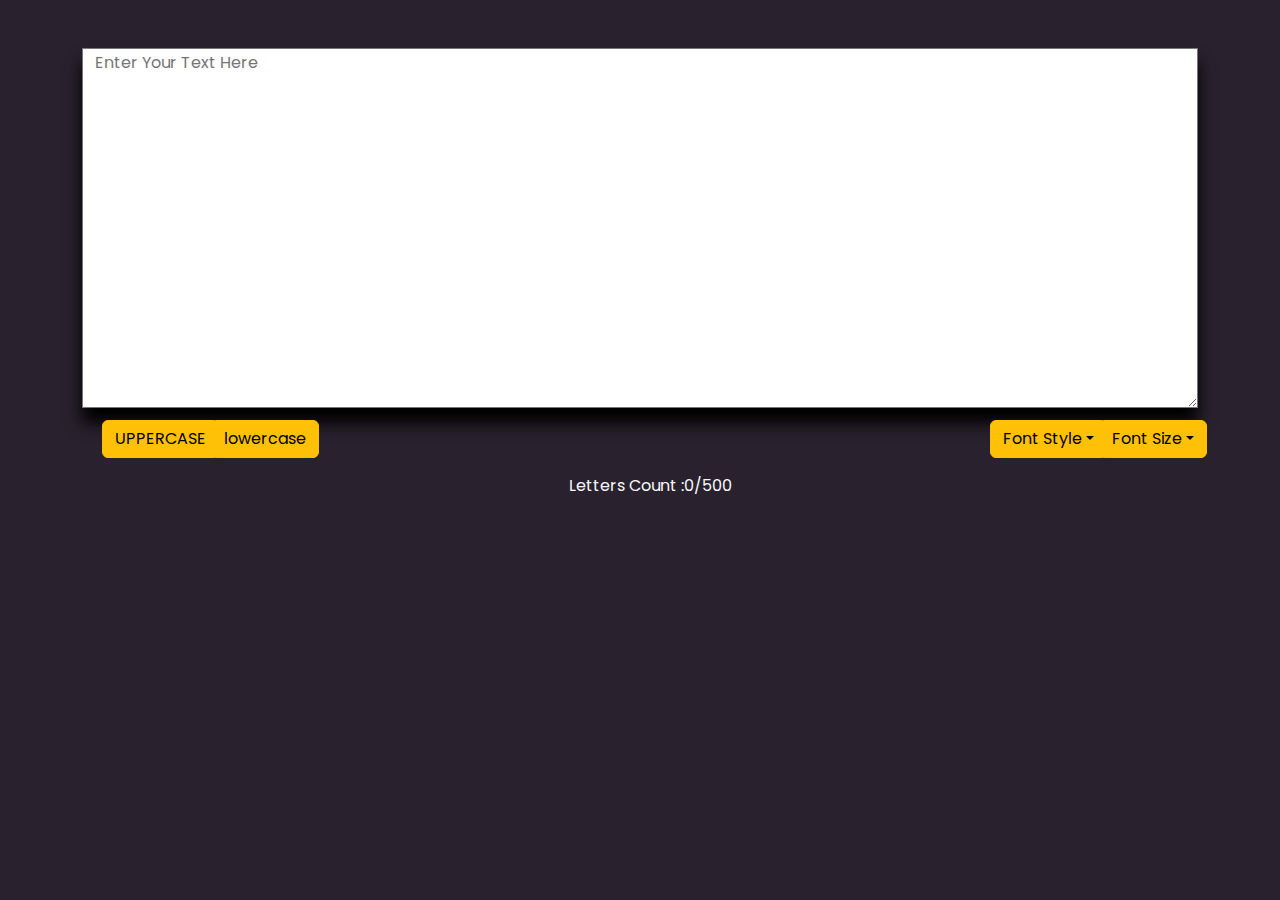
==== index.html @ 499ccde2 "Add files via upload" ====
<!DOCTYPE html>
<html lang="en">
<head>
    <meta charset="UTF-8">
    <meta name="viewport" content="width=device-width, initial-scale=1.0">
    <link href="https://cdn.jsdelivr.net/npm/bootstrap@5.3.3/dist/css/bootstrap.min.css" rel="stylesheet">
    <script src="https://cdn.jsdelivr.net/npm/bootstrap@5.3.3/dist/js/bootstrap.bundle.min.js"></script>
    <title>Letter Case</title>
</head>
<style>

        @import url("https://fonts.googleapis.com/css2?family=Poppins:wght@600&display=swap");



    body{
        background-color: #29212d;
        font-family: 'Poppins';
    }
    .txtArea{
                height: 40vh;
                margin-bottom: 5px;
                box-shadow: 0 15px 15px rgb(0, 0, 0);
    }
    
    .dropdown-item:hover{ cursor: pointer;
                          background-color: #29212d;
                          color: white;
                          
    }

</style>
<body>
    <div class="container">
        <textarea class="txtArea container mt-5" id="txtArea" placeholder="Enter Your Text Here"></textarea>
       
       
        <div class="row gap-3 ms-2">
           <div class="col-1"> <button type="button" class="btn btn-warning buttonEdit" id="up">UPPERCASE</button> </div>
           <div class="col-1"> <button type="button" class="btn btn-warning buttonEdit" id="low">lowercase</button> </div>
           <div class="col-7"></div>
        
           <div class="col-1">
                <div class="dropdown" id="drpdwn">
                    <button type="button" class="btn btn-warning dropdown-toggle" data-bs-toggle="dropdown" >Font Style</button>
                        <ul class="dropdown-menu" onclick="fontStyleFunc(this.value)" >
                        <li class="dropdown-item" value="Courier" onclick="fontStyleFunc('Courier')">Courier</li>
                        <li class="dropdown-item" value="Franklin" onclick="fontStyleFunc('Franklin')">Franklin Gothic</li>
                        <li class="dropdown-item" value="Gill" onclick="fontStyleFunc('Gill')">Gill Sans</li>
                        <li class="dropdown-item" value="Lucida" onclick="fontStyleFunc('Lucida')">Lucida Sans</li>
                        <li class="dropdown-item" value="Georgia" onclick="fontStyleFunc('Georgia')">Georgia</li>
                        <li class="dropdown-item" value="Poppins" onclick="fontStyleFunc('Poppins')">Poppins</li>
                        <li class="dropdown-item" value="Impact" onclick="fontStyleFunc('Impact')">Impact</li>
                        <li class="dropdown-item" value="Verdana" onclick="fontStyleFunc('Verdana')">Verdana</li>
                    </ul> </div> </div>
        

        <div class="col-1">
        <div class="dropdown" id="sze">
            <button type="button" class="btn btn-warning dropdown-toggle" data-bs-toggle="dropdown" >Font Size</button>
                <ul class="dropdown-menu" onclick="fontSizeFunc(this.value)">
                <li class="dropdown-item" value="2f" onclick="fontSizeFunc('2f')">2</li>
                <li class="dropdown-item" value="6f" onclick="fontSizeFunc('6f')">6</li>
                <li class="dropdown-item" value="16f" onclick="fontSizeFunc('16f')">16</li>
                <li class="dropdown-item" value="24f" onclick="fontSizeFunc('24f')">24</li>
                <li class="dropdown-item" value="32f" onclick="fontSizeFunc('32f')">32</li>
                <li class="dropdown-item" value="64f" onclick="fontSizeFunc('64f')">64</li>
            </ul>
        </div>
        </div>
        <div class="wc d-flex justify-content-center text-light">
            <span>Letters Count : </span>
            <span class="wordCount" id="wcid"> 0/500 </span>
            
            </div>
    </div>
</body>
<script>
        const TextArea = document.querySelector('#txtArea');
        const upCase = document.querySelector('#up');
        const lowCase = document.querySelector('#low');
        const wordCountNum = document.querySelector('.wordCount');


        function fontSizeFunc(value) {
                   if (value === '2f') {TextArea.style.fontSize = '2px';}
               else if (value === '6f') {TextArea.style.fontSize = '6px';}
               else if (value === '16f') { TextArea.style.fontSize = '16px';}
               else if (value === '24f') {TextArea.style.fontSize = '24px';}
               else if (value === '32f') {TextArea.style.fontSize = '32px';}
               else if (value === '64f') {TextArea.style.fontSize = '64px';}
         }

        function fontStyleFunc(value){

                 if (value == 'Courier'){ TextArea.style.fontFamily = 'Courier New'}
            else if (value == 'Courier'){ TextArea.style.fontFamily = 'Courier New'}
            else if (value == 'Franklin'){ TextArea.style.fontFamily = 'Franklin Gothic Medium'}
            else if (value == 'Gill'){ TextArea.style.fontFamily = 'Gill Sans'}
            else if (value == 'Lucida'){ TextArea.style.fontFamily = 'Lucida Sans'}
            else if (value == 'Georgia'){ TextArea.style.fontFamily = 'Georgia'}
            else if (value == 'Poppins'){ TextArea.style.fontFamily = 'Poppins'}
            else if (value == 'Impact'){ TextArea.style.fontFamily = 'Impact'}
            else if (value == 'Verdana'){ TextArea.style.fontFamily = 'Verdana'}
        }

    
        function stalert(){
                    alert("Words Limit Exceeded!!(Max Limit is 500 Words)");
                 }
        const toUpper = function(){ 
                let length = (TextArea.value).length;
                 if (length === 0){alert("Please Enter any Text First")}
            else if(length > 500){alert("Words Limit Exceeded!!(Max Limit is 500 Words)")}
            else {TextArea.value = TextArea.value.toUpperCase(); }
        }


        upCase.addEventListener('click', toUpper);
        

        const toLower = function(){
            let length = (TextArea.value).length;
                if (length === 0) { alert("Please Enter any Text First")}
           else if(length > 500){alert("Words Limit Exceeded!!(Max Limit is 500 Words)")}
           else {TextArea.value = TextArea.value.toLowerCase(); }
         }
 

       lowCase.addEventListener('click', toLower);


        const newFunc = function(){
            let length = (TextArea.value).length;
            wordCountNum.innerHTML = `${length}/500`;
                 if(length > 500){TextArea.style.boxShadow = '0px 0px 20px red';
                                  wordCountNum.style.color = 'red';
                                  setTimeout(stalert, 500)}
            else{TextArea.style.border = 'white';
                 wordCountNum.style.color = 'white';
                 TextArea.style.boxShadow = '0px 15px 15px black'}
            }
      
        
        window.addEventListener('keydown',newFunc)


</script>
</html>
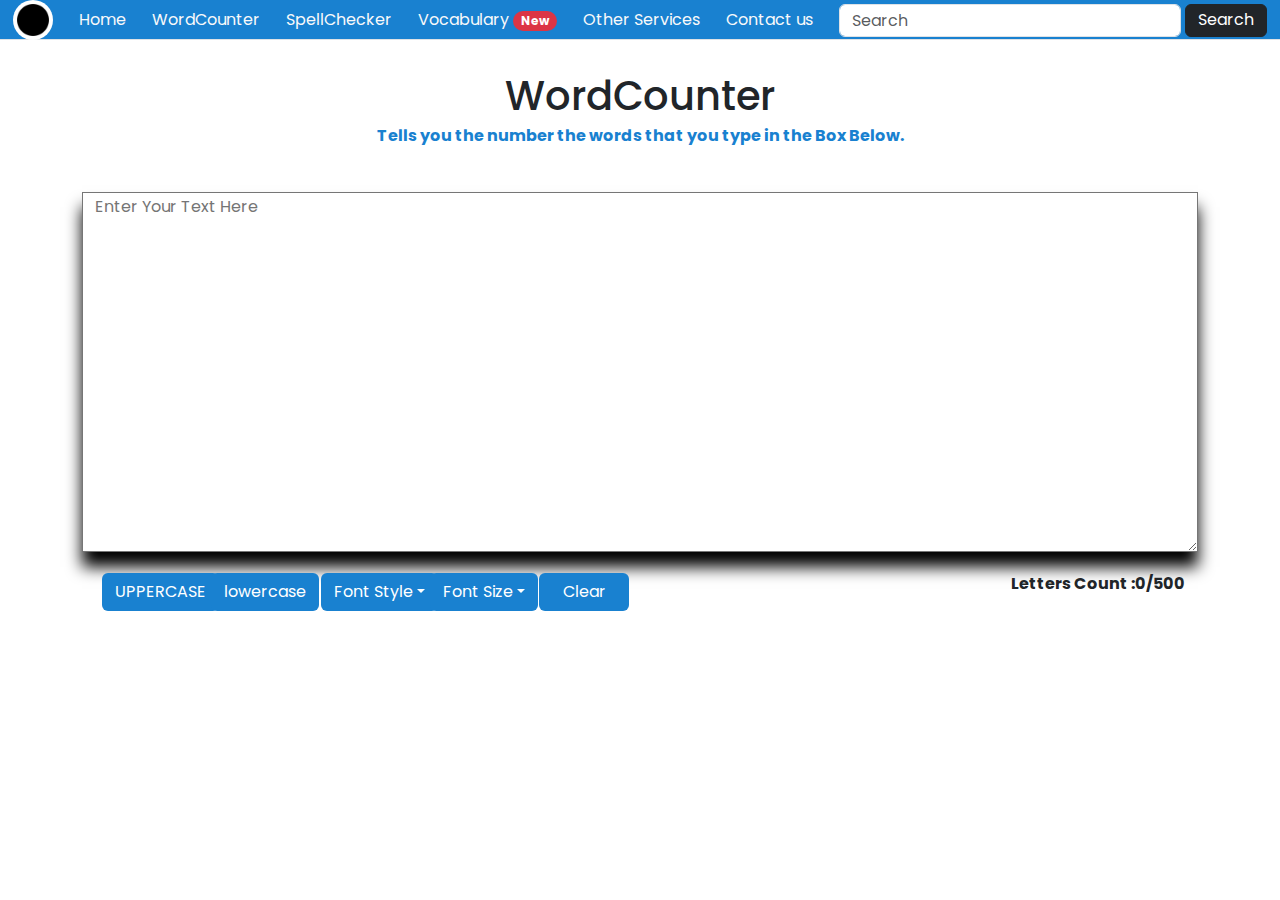
==== commit 5c0ce044: "Add files via upload" ====
--- a/index.html
+++ b/index.html
@@ -9,13 +9,14 @@
 </head>
 <style>
 
-        @import url("https://fonts.googleapis.com/css2?family=Poppins:wght@600&display=swap");
-
-
-
-    body{
-        background-color: #29212d;
-        font-family: 'Poppins';
+        @import url("https://fonts.googleapis.com/css2?family=Poppins:wght@300;400;600&display=swap");
+
+
+
+    .main{
+        font-family: "Poppins";
+        background: linear-gradient(to top left, rgb(255, 255, 255), rgb(255, 255, 255));
+        height: 100vh;
     }
     .txtArea{
                 height: 40vh;
@@ -28,21 +29,82 @@
                           color: white;
                           
     }
+    #navb{
+            display: flex;
+            flex-direction: row;
+            /* gap: 140px; */
+            background-color: rgb(25, 129, 208);
+            width: 100vw;
+            height: 40px;
+            align-items: center;
+            justify-content: space-around;
+            transform: translateY(-8px);
+            
+    }  
+    .hding{
+            text-align: center;
+    }   
+    .para{
+            text-align: center;
+            transform: translateY(-12px);
+            color: rgb(25, 129, 208);
+            font-weight: bold;
+            
+    }  
+
+    li:hover{cursor: pointer;
+            animation-duration: 0.2s;
+            font-size: 1.1rem;}
+
+    .buttonEdit{
+        background-color: rgb(25, 129, 208);
+        color: white;margin-top: 9px;
+    }
+    .buttonEdit:hover{
+        background-color: rgb(6, 99, 171);
+        color: white;
+    }
+
+    .wc{
+        font-weight: bold;
+    }
 
 </style>
-<body>
+<body class="main">
+    <nav class="navbar navbar-expand">
+       
+            <ul class="nav nav-tabs text-light" id="navb">
+                <a class="navbar-logo" href="#"> <img src="[data-uri]" class="rounded-pill" width="40px"> </a>
+                <li class="nav-item"> Home </li>
+                <li class="nav-item"> WordCounter </li>
+                <li class="nav-item"> SpellChecker </li>
+                <li class="nav-item"> Vocabulary <div class="badge bg-danger rounded-pill"> New </div> </li>
+                <li class="nav-item"> Other Services </li>
+                <li class="nav-item"> Contact us </li>
+                <li><form class="d-flex">
+                    <input class="form-control" type="text" placeholder="Search" style="height: 33px;"> 
+                    <button class="btn btn-dark ms-1 " type="button" style="height: 33px; display: flex; align-items: center;">Search</button>
+             </form></li>
+             </ul>
+             
+             
+        </nav>
+
     <div class="container">
-        <textarea class="txtArea container mt-5" id="txtArea" placeholder="Enter Your Text Here"></textarea>
-       
-       
-        <div class="row gap-3 ms-2">
-           <div class="col-1"> <button type="button" class="btn btn-warning buttonEdit" id="up">UPPERCASE</button> </div>
-           <div class="col-1"> <button type="button" class="btn btn-warning buttonEdit" id="low">lowercase</button> </div>
-           <div class="col-7"></div>
+        <h1 class="hding text-darkt m-3"> WordCounter</h1></n>
+        <p class="para"> Tells you the number the words that you type in the Box Below.</p>
+        
+        <textarea class="txtArea container mt-3" id="txtArea" placeholder="Enter Your Text Here"></textarea>
+       
+       
+        <div class="row ms-2 gap-3">
+           <div class="col-1"> <button type="button" class="btn  buttonEdit" id="up">UPPERCASE</button> </div>
+           <div class="col-1"> <button type="button" class="btn  buttonEdit" id="low">lowercase</button> </div>
+           <!-- <div class="col-"></div> -->
         
            <div class="col-1">
                 <div class="dropdown" id="drpdwn">
-                    <button type="button" class="btn btn-warning dropdown-toggle" data-bs-toggle="dropdown" >Font Style</button>
+                    <button type="button" class="btn dropdown-toggle buttonEdit" data-bs-toggle="dropdown" >Font Style</button>
                         <ul class="dropdown-menu" onclick="fontStyleFunc(this.value)" >
                         <li class="dropdown-item" value="Courier" onclick="fontStyleFunc('Courier')">Courier</li>
                         <li class="dropdown-item" value="Franklin" onclick="fontStyleFunc('Franklin')">Franklin Gothic</li>
@@ -57,22 +119,31 @@
 
         <div class="col-1">
         <div class="dropdown" id="sze">
-            <button type="button" class="btn btn-warning dropdown-toggle" data-bs-toggle="dropdown" >Font Size</button>
+            <button type="button" class="btn dropdown-toggle buttonEdit" data-bs-toggle="dropdown" >Font Size</button>
                 <ul class="dropdown-menu" onclick="fontSizeFunc(this.value)">
                 <li class="dropdown-item" value="2f" onclick="fontSizeFunc('2f')">2</li>
                 <li class="dropdown-item" value="6f" onclick="fontSizeFunc('6f')">6</li>
+                <li class="dropdown-item" value="12f" onclick="fontSizeFunc('12f')">12</li>
+                <li class="dropdown-item" value="14f" onclick="fontSizeFunc('14f')">14</li>
                 <li class="dropdown-item" value="16f" onclick="fontSizeFunc('16f')">16</li>
+                <li class="dropdown-item" value="18f" onclick="fontSizeFunc('18f')">18</li>
                 <li class="dropdown-item" value="24f" onclick="fontSizeFunc('24f')">24</li>
                 <li class="dropdown-item" value="32f" onclick="fontSizeFunc('32f')">32</li>
                 <li class="dropdown-item" value="64f" onclick="fontSizeFunc('64f')">64</li>
+                <!-- <input type="number" class="dropdown-item bg-light" placeholder="Custom Font" id="cstmfnt">       will add later custom font -->
             </ul>
         </div>
         </div>
-        <div class="wc d-flex justify-content-center text-light">
+        <div class="col-1"> <button class="btn buttonEdit" style="width: 90px;" id="clrbtn" onclick="clearFunc()"> Clear</button></div>
+        <div class="wc d-flex justify-content-end text-dark col-6 mt-2">
             <span>Letters Count : </span>
-            <span class="wordCount" id="wcid"> 0/500 </span>
+            <span class="wordCount text-dark" id="wcid"> 0/500 </span>
             
             </div>
+    </div>
+
+
+       
     </div>
 </body>
 <script>
@@ -85,7 +156,10 @@
         function fontSizeFunc(value) {
                    if (value === '2f') {TextArea.style.fontSize = '2px';}
                else if (value === '6f') {TextArea.style.fontSize = '6px';}
+               else if (value === '12f') {TextArea.style.fontSize = '12px';}
+               else if (value === '14f') {TextArea.style.fontSize = '14px';}
                else if (value === '16f') { TextArea.style.fontSize = '16px';}
+               else if (value === '18f') { TextArea.style.fontSize = '18px';}
                else if (value === '24f') {TextArea.style.fontSize = '24px';}
                else if (value === '32f') {TextArea.style.fontSize = '32px';}
                else if (value === '64f') {TextArea.style.fontSize = '64px';}
@@ -141,6 +215,9 @@
                  TextArea.style.boxShadow = '0px 15px 15px black'}
             }
       
+        function clearFunc(){
+            TextArea.value = "";
+        }
         
         window.addEventListener('keydown',newFunc)
 
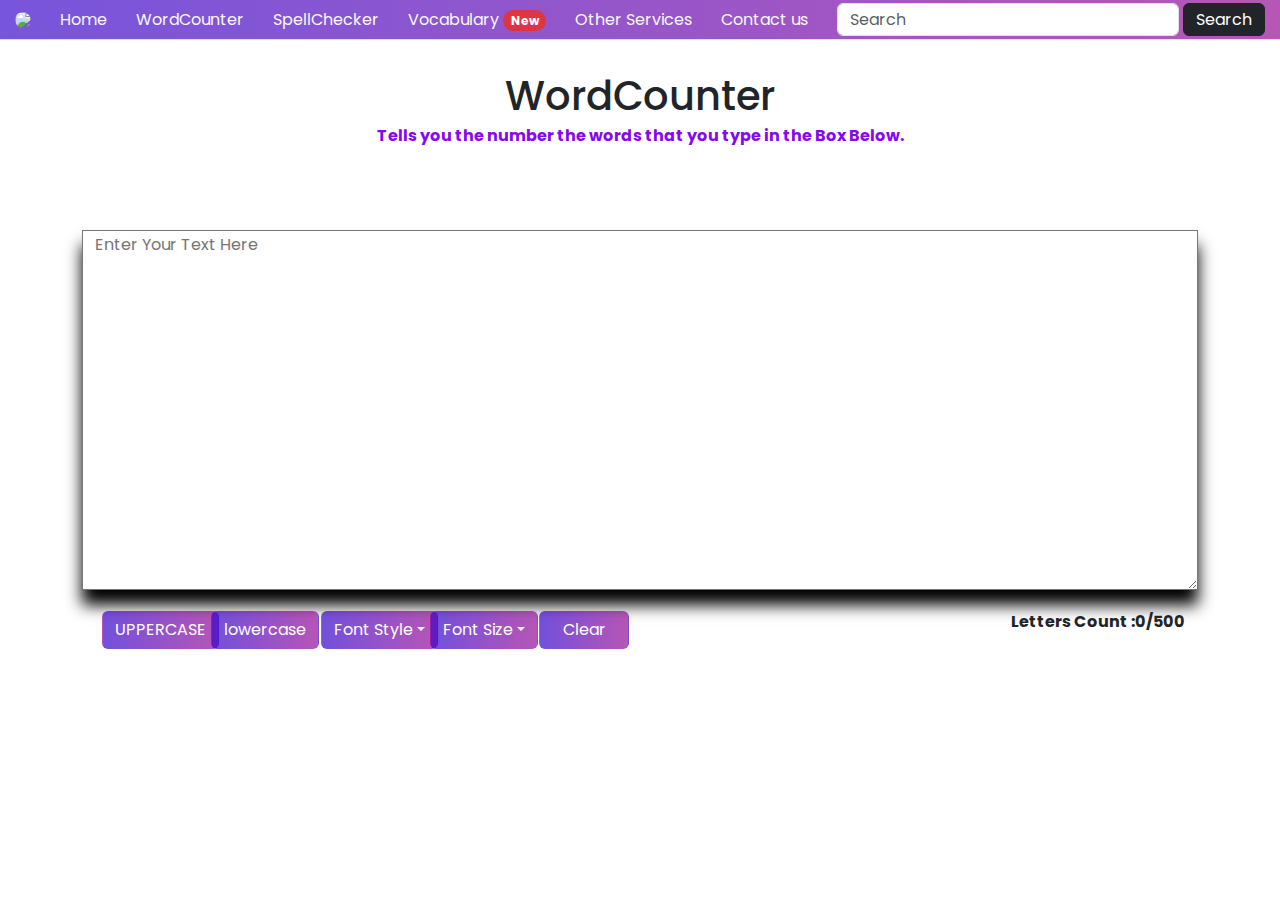
==== commit 5954c072: "Add files via upload" ====
--- a/index.html
+++ b/index.html
@@ -15,7 +15,7 @@
 
     .main{
         font-family: "Poppins";
-        background: linear-gradient(to top left, rgb(255, 255, 255), rgb(255, 255, 255));
+        /* background-color: #ffffff; */
         height: 100vh;
     }
     .txtArea{
@@ -33,7 +33,7 @@
             display: flex;
             flex-direction: row;
             /* gap: 140px; */
-            background-color: rgb(25, 129, 208);
+            background: linear-gradient(to left, rgba(146, 0, 146, 0.663),rgba(53, 3, 203, 0.674));
             width: 100vw;
             height: 40px;
             align-items: center;
@@ -47,7 +47,7 @@
     .para{
             text-align: center;
             transform: translateY(-12px);
-            color: rgb(25, 129, 208);
+            color: rgb(135, 8, 239);
             font-weight: bold;
             
     }  
@@ -57,7 +57,7 @@
             font-size: 1.1rem;}
 
     .buttonEdit{
-        background-color: rgb(25, 129, 208);
+        background:linear-gradient(to left, rgba(146, 0, 146, 0.668),rgba(53, 3, 203, 0.695));
         color: white;margin-top: 9px;
     }
     .buttonEdit:hover{
@@ -69,12 +69,19 @@
         font-weight: bold;
     }
 
+    .dmodeBtn{
+                transform: translate(1240px,-130px);
+    }
+    .lmodeBtn{
+                 transform: translate(1240px,-130px);
+    }
+
 </style>
 <body class="main">
     <nav class="navbar navbar-expand">
        
             <ul class="nav nav-tabs text-light" id="navb">
-                <a class="navbar-logo" href="#"> <img src="[data-uri]" class="rounded-pill" width="40px"> </a>
+                <a class="navbar-logo" href="#"> <img src="https://img.freepik.com/free-vector/bird-colorful-gradient-design-vector_343694-2506.jpg?size=338&ext=jpg&ga=GA1.1.1700460183.1712880000&semt=ais" class="rounded-pill" width="40px"> </a>
                 <li class="nav-item"> Home </li>
                 <li class="nav-item"> WordCounter </li>
                 <li class="nav-item"> SpellChecker </li>
@@ -93,6 +100,8 @@
     <div class="container">
         <h1 class="hding text-darkt m-3"> WordCounter</h1></n>
         <p class="para"> Tells you the number the words that you type in the Box Below.</p>
+        <span> <button class="btn btn-dark rounded-pill dmodeBtn" onclick="darkMOde()">Dark</button></span>
+        <span> <button class="btn btn-light text-dark rounded-pill lmodeBtn" onclick="lightMode()" >Light</button></span>
         
         <textarea class="txtArea container mt-3" id="txtArea" placeholder="Enter Your Text Here"></textarea>
        
@@ -136,8 +145,8 @@
         </div>
         <div class="col-1"> <button class="btn buttonEdit" style="width: 90px;" id="clrbtn" onclick="clearFunc()"> Clear</button></div>
         <div class="wc d-flex justify-content-end text-dark col-6 mt-2">
-            <span>Letters Count : </span>
-            <span class="wordCount text-dark" id="wcid"> 0/500 </span>
+            <span class="lcount">Letters Count : </span>
+            <span class="wordCount lcount" id="wcid"> 0/500 </span>
             
             </div>
     </div>
@@ -145,6 +154,10 @@
 
        
     </div>
+
+    <!-- <div class="container">
+        <h2 class="text-dark "> Is there any difference betweeen Word and Letter?</h2>
+    </div> -->
 </body>
 <script>
         const TextArea = document.querySelector('#txtArea');
@@ -213,14 +226,39 @@
             else{TextArea.style.border = 'white';
                  wordCountNum.style.color = 'white';
                  TextArea.style.boxShadow = '0px 15px 15px black'}
+
             }
       
         function clearFunc(){
             TextArea.value = "";
+            let length = (TextArea.value).length;
+            length === 0;
+            wordCountNum.innerHTML = `${length}/500`;
         }
         
         window.addEventListener('keydown',newFunc)
 
+        function darkMOde(){
+            let h1head = document.querySelector('.hding');
+            h1head.style.color = 'white';
+            let wcType = document.querySelector('.wordCount');
+            wcType.style.color = 'white';
+            let lcc = document.querySelector('.lcount');
+            lcc.style.color = 'white';
+            let hexColor = "#212121";
+            document.body.style.backgroundColor = hexColor
+        }
+
+        function lightMode(){
+            let h1head = document.querySelector('.hding');
+            h1head.style.color = 'black';
+            let wcType = document.querySelector('.wordCount');
+            wcType.style.color = 'black';
+            let lcc = document.querySelector('.lcount');
+            lcc.style.color = 'black';
+            let hexColor = "#fff"
+            document.body.style.backgroundColor = hexColor;
+        }
 
 </script>
 </html>